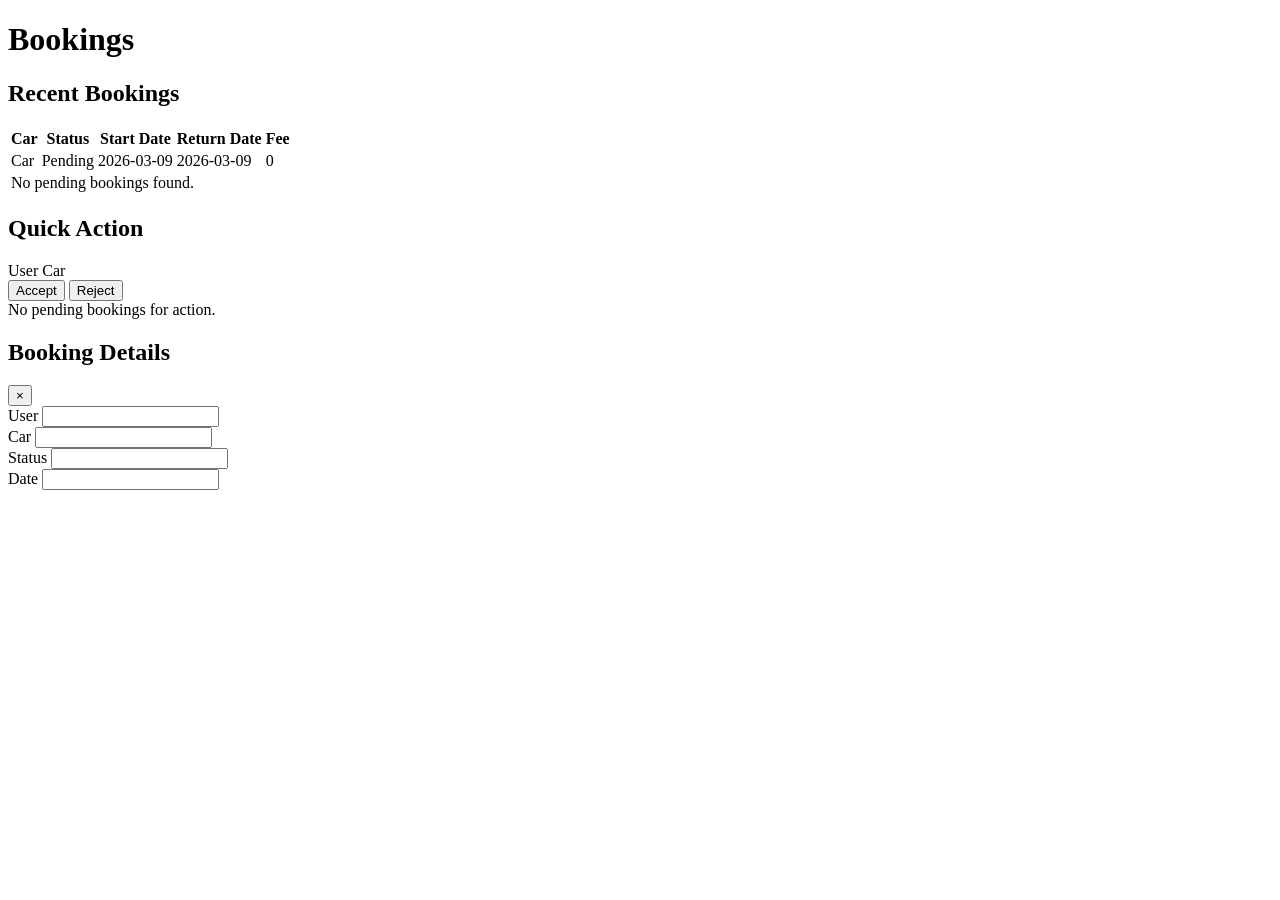
==== src/main/resources/templates/admin/booking-index.html @ 91b0f7a1 "fresh" ====
<!doctype html>
<html lang="en" xmlns:th="http://www.thymeleaf.org"
      xmlns:sec="http://www.thymeleaf.org/extras/spring-security">
<head>
    <meta charset="UTF-8" />
    <meta name="viewport" content="width=device-width, initial-scale=1.0" />
    <title>Bookings</title>
    <link rel="stylesheet" th:href="@{/css/style.css}">
</head>
<body>
<div class="app-shell">
    <th:block
            th:replace="/admin/fragments/sidebar :: sidebar('Bookings')"
    ></th:block>

    <main class="dashboard">
        <div class="topbar">
            <h1>Bookings</h1>
        </div>

        <section class="dashboard-grid">
            <div class="panel neo-card">
                <h2>Recent Bookings</h2>
                <div class="table-wrap">
                    <table>
                        <thead>
                        <tr>
                            <th>Car</th>
                            <th>Status</th>
                            <th>Start Date</th>
                            <th>Return Date</th>
                            <th>Fee</th>
                        </tr>
                        </thead>
                        <tbody>
                        <tr th:each="booking : ${bookings}">
                            <td th:text="${booking.car.carVariant.brand + ' ' + booking.car.carVariant.model}">Car</td>
                            <td>
                                <span class="status pending" th:text="${booking.status}">Pending</span>
                            </td>
                            <td th:text="${booking.start_date}">2026-03-09</td>
                            <td th:text="${booking.return_date}">2026-03-09</td>
                            <td th:text="${booking.total_amount}">0</td>
                        </tr>

                        <tr th:if="${#lists.isEmpty(bookings)}">
                            <td colspan="5">No pending bookings found.</td>
                        </tr>
                        </tbody>
                    </table>
                </div>
            </div>

            <div class="quick-actions">
                <h2>Quick Action</h2>


                    <div class="action-row"
                     th:each="booking : ${recentBookings}"
                     onclick="openBookingModal(this)"
                     th:data-id="${booking.id}"
                     th:data-user="${booking.customer.username}"
                     th:data-car="${booking.car.carVariant.brand + ' ' + booking.car.carVariant.model}"
                     th:data-status="${booking.status}"
                     th:data-date="${booking.start_date + ' to ' + booking.end_date}">

                    <span class="cell user-cell"
                          th:text="${booking.customer.username}">
                        User
                    </span>

                    <span class="cell car-cell"
                          th:text="${booking.car.carVariant.brand + ' ' + booking.car.carVariant.model}">
                        Car
                    </span>

                    <div class="action-buttons" onclick="event.stopPropagation()">
                        <form th:action="@{/admin/accept-booking}" method="post" style="display:inline;">
                            <input type="hidden" name="bookingId" th:value="${booking.id}">
                            <input type="hidden" th:name="${_csrf.parameterName}" th:value="${_csrf.token}">
                            <button class="btn-accept" type="submit">Accept</button>
                        </form>

                        <form th:action="@{/admin/reject-booking}" method="post" style="display:inline;">
                            <input type="hidden" name="bookingId" th:value="${booking.id}">
                            <input type="hidden" th:name="${_csrf.parameterName}" th:value="${_csrf.token}">
                            <button class="btn-reject" type="submit">Reject</button>
                        </form>
                    </div>
                </div>

                <div th:if="${#lists.isEmpty(recentBookings)}">
                    No pending bookings for action.
                </div>

            </div>
        </section>
    </main>
</div>

<div id="bookingModal" class="neo-modal-backdrop">
    <div class="neo-modal">
        <div class="neo-modal-header">
            <h2>Booking Details</h2>
            <button type="button" class="neo-close-btn" onclick="closeBookingModal()">×</button>
        </div>

        <div class="neo-form">
            <div>
                <label>User</label>
                <input type="text" id="modalUser" readonly>
            </div>

            <div>
                <label>Car</label>
                <input type="text" id="modalCar" readonly>
            </div>

            <div>
                <label>Status</label>
                <input type="text" id="modalStatus" readonly>
            </div>

            <div>
                <label>Date</label>
                <input type="text" id="modalDate" readonly>
            </div>
        </div>
    </div>
</div>

<script>
    function openBookingModal(row) {
        document.getElementById('modalUser').value = row.dataset.user || '';
        document.getElementById('modalCar').value = row.dataset.car || '';
        document.getElementById('modalStatus').value = row.dataset.status || '';
        document.getElementById('modalDate').value = row.dataset.date || '';

        document.getElementById('bookingModal').classList.add('show');
    }

    function closeBookingModal() {
        document.getElementById('bookingModal').classList.remove('show');
    }

    window.addEventListener('click', function (e) {
        const modal = document.getElementById('bookingModal');
        if (e.target === modal) {
            closeBookingModal();
        }
    });
</script>
</body>
</html>
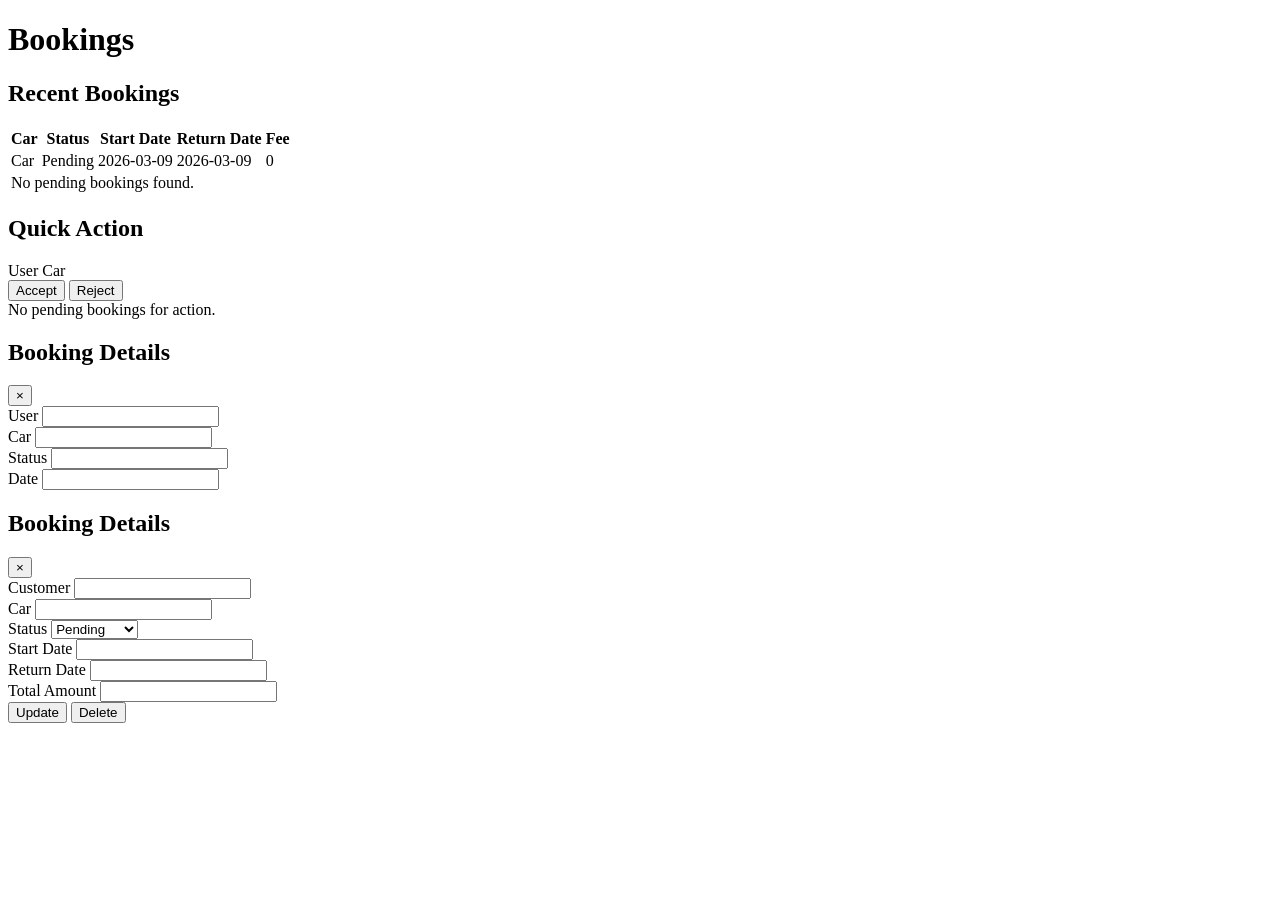
==== commit fbbcb8b3: "only one functional requirement left" ====
--- a/src/main/resources/templates/admin/booking-index.html
+++ b/src/main/resources/templates/admin/booking-index.html
@@ -33,7 +33,16 @@
                         </tr>
                         </thead>
                         <tbody>
-                        <tr th:each="booking : ${bookings}">
+                        <tr th:each="booking : ${bookings}"
+                            class="clickable-row"
+                            onclick="openBookingManageModal(this)"
+                            th:data-id="${booking.id}"
+                            th:data-car="${booking.car.carVariant.brand + ' ' + booking.car.carVariant.model}"
+                            th:data-status="${booking.status}"
+                            th:data-start="${booking.start_date}"
+                            th:data-return="${booking.return_date}"
+                            th:data-total="${booking.total_amount}"
+                            th:data-customer="${booking.customer.username}">
                             <td th:text="${booking.car.carVariant.brand + ' ' + booking.car.carVariant.model}">Car</td>
                             <td>
                                 <span class="status pending" th:text="${booking.status}">Pending</span>
@@ -129,6 +138,68 @@
     </div>
 </div>
 
+<div id="bookingManageModal" class="neo-modal-backdrop">
+    <div class="neo-modal neo-modal-lg">
+        <div class="neo-modal-header">
+            <h2>Booking Details</h2>
+            <button type="button" class="neo-close-btn" onclick="closeBookingManageModal()">×</button>
+        </div>
+
+        <form th:action="@{/admin/bookings/update}" method="post" class="neo-form">
+            <input type="hidden" id="modalBookingId" name="id">
+            <input type="hidden" th:name="${_csrf.parameterName}" th:value="${_csrf.token}">
+
+            <div>
+                <label>Customer</label>
+                <input type="text" id="modalBookingCustomer" readonly>
+            </div>
+
+            <div>
+                <label>Car</label>
+                <input type="text" id="modalBookingCar" readonly>
+            </div>
+
+            <div>
+                <label>Status</label>
+                <select id="modalBookingStatus" name="status" required>
+                    <option value="Pending">Pending</option>
+                    <option value="Approved">Approved</option>
+                    <option value="Rejected">Rejected</option>
+                    <option value="Active">Active</option>
+                    <option value="Completed">Completed</option>
+                    <option value="Returned">Returned</option>
+                    <option value="Cancelled">Cancelled</option>
+                </select>
+            </div>
+
+            <div>
+                <label>Start Date</label>
+                <input type="text" id="modalBookingStart" name="start_date">
+            </div>
+
+            <div>
+                <label>Return Date</label>
+                <input type="text" id="modalBookingReturn" name="return_date">
+            </div>
+
+            <div>
+                <label>Total Amount</label>
+                <input type="text" id="modalBookingTotal" name="total_amount">
+            </div>
+
+            <div class="modal-actions">
+                <button type="submit" class="btn-accept">Update</button>
+                <button type="button" class="btn-reject" onclick="submitDeleteBooking()">Delete</button>
+            </div>
+        </form>
+
+        <form id="deleteBookingForm" th:action="@{/admin/bookings/delete}" method="post" style="display:none;">
+            <input type="hidden" id="deleteBookingId" name="id">
+            <input type="hidden" th:name="${_csrf.parameterName}" th:value="${_csrf.token}">
+        </form>
+    </div>
+</div>
+
 <script>
     function openBookingModal(row) {
         document.getElementById('modalUser').value = row.dataset.user || '';
@@ -150,5 +221,38 @@
         }
     });
 </script>
+
+<script>
+    function openBookingManageModal(row) {
+        document.getElementById('modalBookingId').value = row.dataset.id || '';
+        document.getElementById('deleteBookingId').value = row.dataset.id || '';
+        document.getElementById('modalBookingCustomer').value = row.dataset.customer || '';
+        document.getElementById('modalBookingCar').value = row.dataset.car || '';
+        document.getElementById('modalBookingStatus').value = row.dataset.status || '';
+        document.getElementById('modalBookingStart').value = row.dataset.start || '';
+        document.getElementById('modalBookingReturn').value = row.dataset.return || '';
+        document.getElementById('modalBookingTotal').value = row.dataset.total || '';
+
+        document.getElementById('bookingManageModal').classList.add('show');
+    }
+
+    function closeBookingManageModal() {
+        document.getElementById('bookingManageModal').classList.remove('show');
+    }
+
+    function submitDeleteBooking() {
+        const ok = confirm('Are you sure you want to delete this booking?');
+        if (ok) {
+            document.getElementById('deleteBookingForm').submit();
+        }
+    }
+
+    window.addEventListener('click', function (e) {
+        const modal = document.getElementById('bookingManageModal');
+        if (e.target === modal) {
+            closeBookingManageModal();
+        }
+    });
+</script>
 </body>
 </html>
